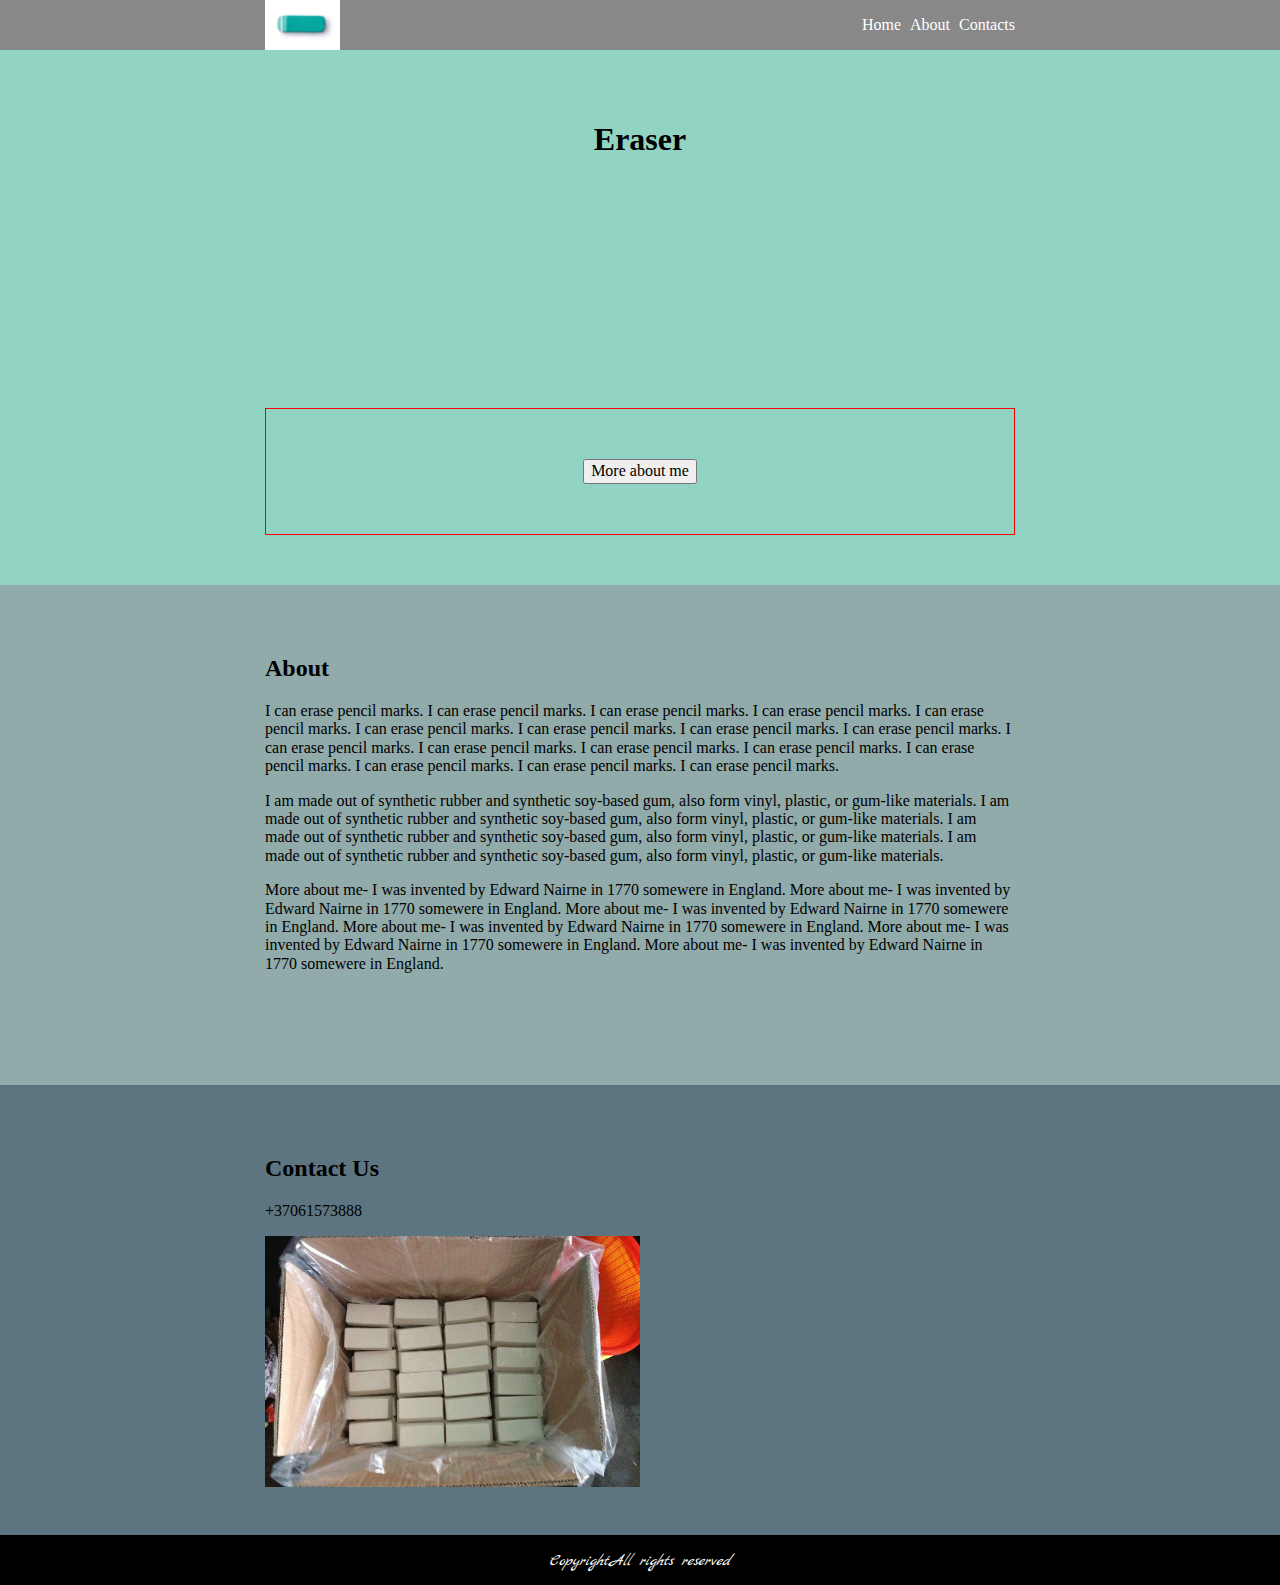
==== HM_W2/index.html @ 2e56df87 "Add files via upload" ====
<!DOCTYPE html>
<html>

<head>
    <title> Homework </title>
    <link rel="stylesheet" type="text/css" href="normalize.css" /> <!--@@@@@@@equalizes parameters so diffrent browsers would display content equally-->
    <link rel="stylesheet" type="text/css" href="style.css" />
</head>


    <body>
        
        <header> <!---navigation meniu-->
            <nav>
                <img src="images/logo.jpg">   
                    <ul>
                        <li><a href="#" title="go to home">Home</a></li> <!-- @@@@@@@@href="#" pages goes to top-->
                        <li><a href="#" title="go to About section">About</a></li>
                        <li><a href="#" title="go to Contacts section">Contacts</a></li>
                    </ul>
            </nav>                      
        </header>              
            <div class="first">  <!---first section-->
                <section class="parameters">
                    <h1>
                        Eraser
                    </h1>
                        <p>
                            <button>More about me</button>
                        </p>                        
                </section>                    
            </div>                  
                <div class="second"> <!--second section-->
                    <section class="parameters">
                        <h2>About</h2>
                            <p>
                                I can erase pencil marks. I can erase pencil marks. I can erase pencil marks. I can erase pencil marks. I can erase pencil marks. I can erase pencil marks. I can erase pencil marks. I can erase pencil marks. I can erase pencil marks. I can erase pencil marks. I can erase pencil marks. I can erase pencil marks. I can erase pencil marks. I can erase pencil marks. I can erase pencil marks. I can erase pencil marks. I can erase pencil marks. 
                            </p>
                                <p>
                                    I am made out of synthetic rubber and synthetic soy-based gum, also form vinyl, plastic, or gum-like materials. I am made out of synthetic rubber and synthetic soy-based gum, also form vinyl, plastic, or gum-like materials. I am made out of synthetic rubber and synthetic soy-based gum, also form vinyl, plastic, or gum-like materials. I am made out of synthetic rubber and synthetic soy-based gum, also form vinyl, plastic, or gum-like materials. 
                                </p>
                                    <p>
                                        More about me- I was invented by Edward Nairne in 1770 somewere in England. More about me- I was invented by Edward Nairne in 1770 somewere in England. More about me- I was invented by Edward Nairne in 1770 somewere in England. More about me- I was invented by Edward Nairne in 1770 somewere in England. More about me- I was invented by Edward Nairne in 1770 somewere in England. More about me- I was invented by Edward Nairne in 1770 somewere in England. 
                                    </p>                                
                    </section>                        
                </div>                
                    <div class="third"> <!---third section -->
                        <section class="parameters">
                            <h2>
                                Contact Us
                            </h2>
                                <p>
                                    +37061573888
                                </p>
                                    <img src="images/box.jpg" alt="box of erasers">
                        </section>
                    </div>
                        <footer>
                            <p>Copyright.All rights reserved</p>
                        </footer>
            
    </body>
</html>
---- HM_W2/style.css ----
/*font import*/
@import url('https://fonts.googleapis.com/css?family=Marck+Script');

/*parameters of sections*/ 
.parameters{
    width: 750px;
    margin: 0 auto;
    min-height: 400px;
    padding: 50px 0;
    
}

/*header*/

header{    
    background-color: #888;    
}

nav{
    margin: 0 auto;
     height:50px;
     width: 750px;
}

header img{
    height: 50px;
}

ul{
    float: right;
}

li{
    list-style: none;
    display: inline;
    margin-left: 5px;
           
}
a{
    text-decoration: none;
    color:white;
}



/*first section */
div.first{
    background-color: rgb(145, 212, 196);   
    text-align: center;
}

div.first p{
    border: 1px solid red;
    padding: 50px;
    margin: 250px 0px 0px 0px;
    
}


/*second section*/
div.second{
    background-color: rgb(145, 170, 170);
    
}

/*third section*/
div.third{
    background-color: rgb(92, 117, 128);
    
}

.third img{
    width:375px;
}

div.third section{
    padding: 50px 0px 0px 0px;
}

/*footer*/
footer{
    text-align: center;
    font-style: italic;
    font-family: 'Marck Script', cursive;
    background-color: black;
    color: white;
    height: 48px;
    border: 1px solid black;    
} /*if you add boarder it compensates previous section's padding*/
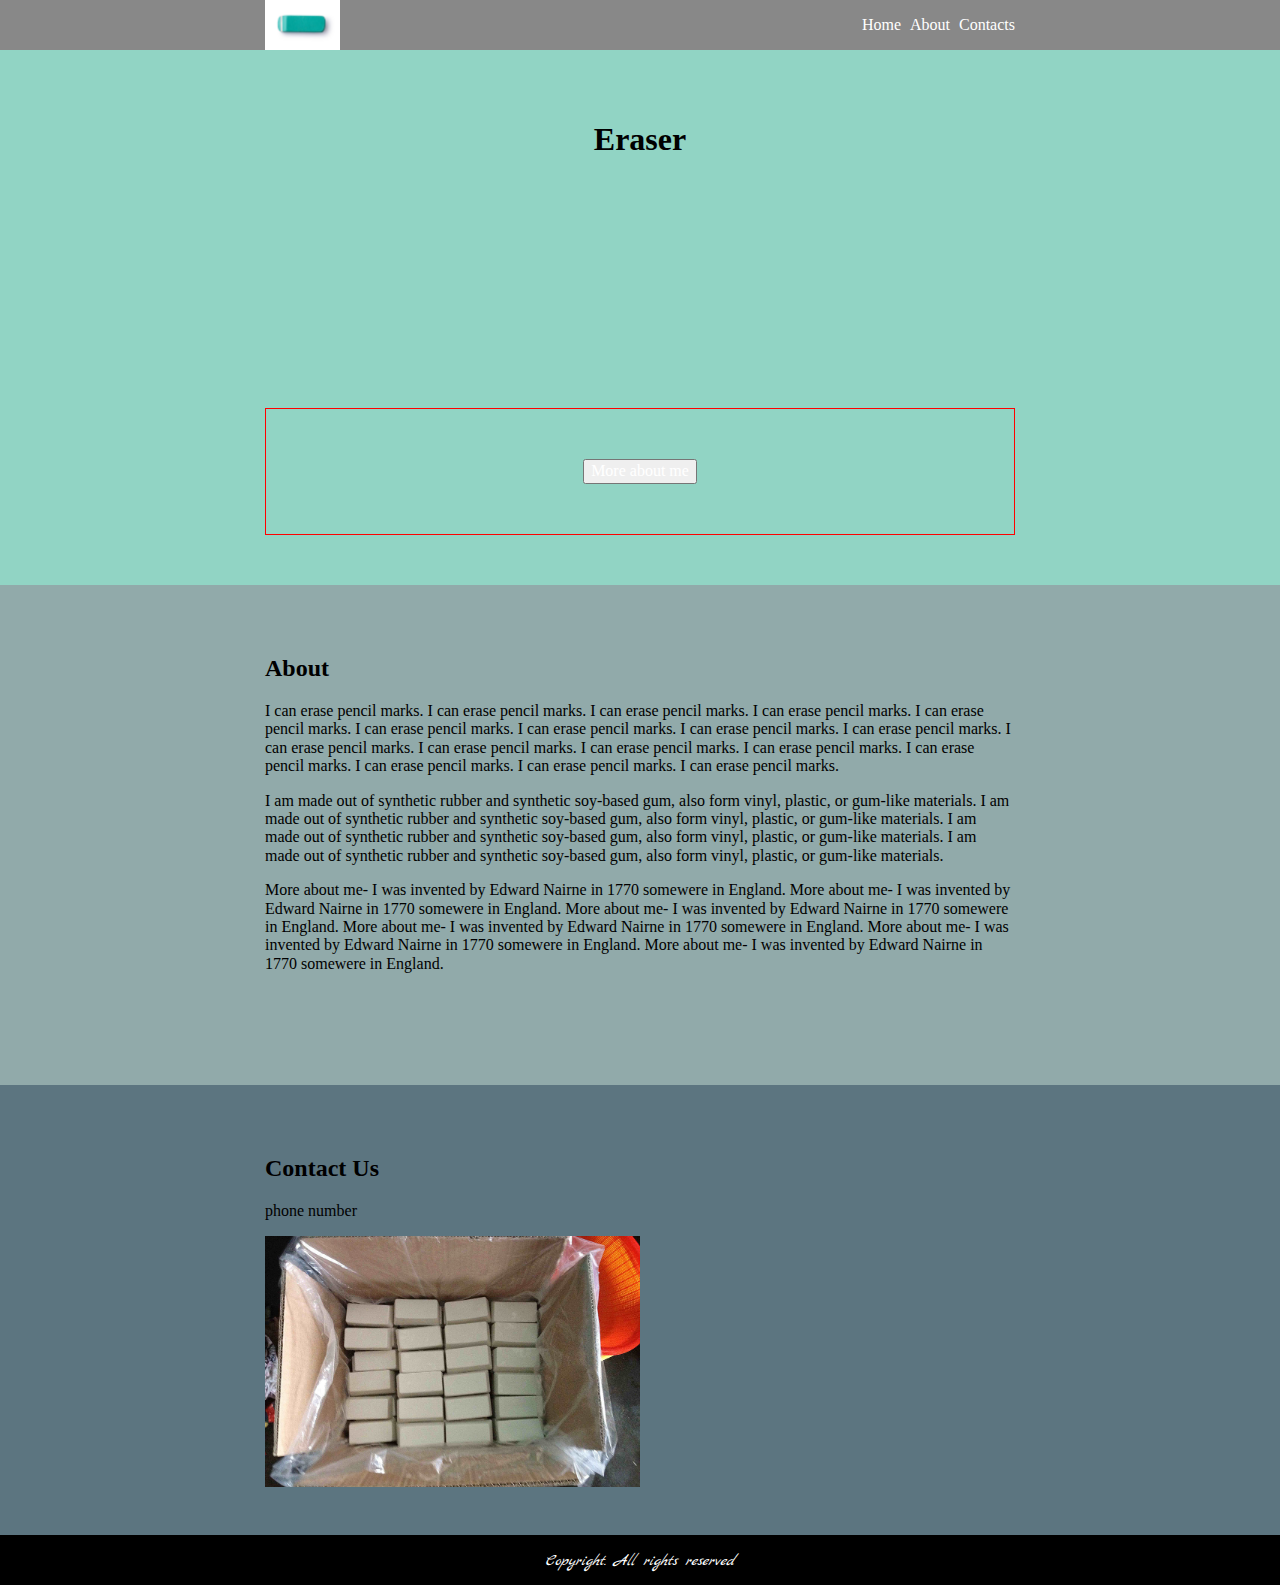
==== commit c4151e6d: "Update index.html" ====
--- a/HM_W2/index.html
+++ b/HM_W2/index.html
@@ -14,9 +14,9 @@
             <nav>
                 <img src="images/logo.jpg">   
                     <ul>
-                        <li><a href="#" title="go to home">Home</a></li> <!-- @@@@@@@@href="#" pages goes to top-->
-                        <li><a href="#" title="go to About section">About</a></li>
-                        <li><a href="#" title="go to Contacts section">Contacts</a></li>
+                        <li><a href="#" title="go to home">Home</a></li> <!-- @@@@@@@@href="#" pages goes to top if empty or to given id-->
+                        <li><a href="#About" title="go to About section">About</a></li>
+                        <li><a href="#Contacts" title="go to Contacts section">Contacts</a></li>
                     </ul>
             </nav>                      
         </header>              
@@ -24,15 +24,15 @@
                 <section class="parameters">
                     <h1>
                         Eraser
-                    </h1>
+                    </h1>                
                         <p>
-                            <button>More about me</button>
+                            <button><a href="https://en.wikipedia.org/wiki/Eraser"  title="more">More about me</a></button>
                         </p>                        
-                </section>                    
+                </section>                                   
             </div>                  
                 <div class="second"> <!--second section-->
                     <section class="parameters">
-                        <h2>About</h2>
+                        <h2 id="About">About</h2>
                             <p>
                                 I can erase pencil marks. I can erase pencil marks. I can erase pencil marks. I can erase pencil marks. I can erase pencil marks. I can erase pencil marks. I can erase pencil marks. I can erase pencil marks. I can erase pencil marks. I can erase pencil marks. I can erase pencil marks. I can erase pencil marks. I can erase pencil marks. I can erase pencil marks. I can erase pencil marks. I can erase pencil marks. I can erase pencil marks. 
                             </p>
@@ -44,20 +44,20 @@
                                     </p>                                
                     </section>                        
                 </div>                
-                    <div class="third"> <!---third section -->
+                    <div class="third" id="Contacts"> <!---third section -->
                         <section class="parameters">
                             <h2>
                                 Contact Us
                             </h2>
-                                <p>
-                                    +37061573888
+                                <p title="+37088888888">
+                                    phone number
                                 </p>
                                     <img src="images/box.jpg" alt="box of erasers">
                         </section>
                     </div>
                         <footer>
-                            <p>Copyright.All rights reserved</p>
+                            <p>Copyright. All rights reserved</p>
                         </footer>
             
     </body>
-</html>+</html>
